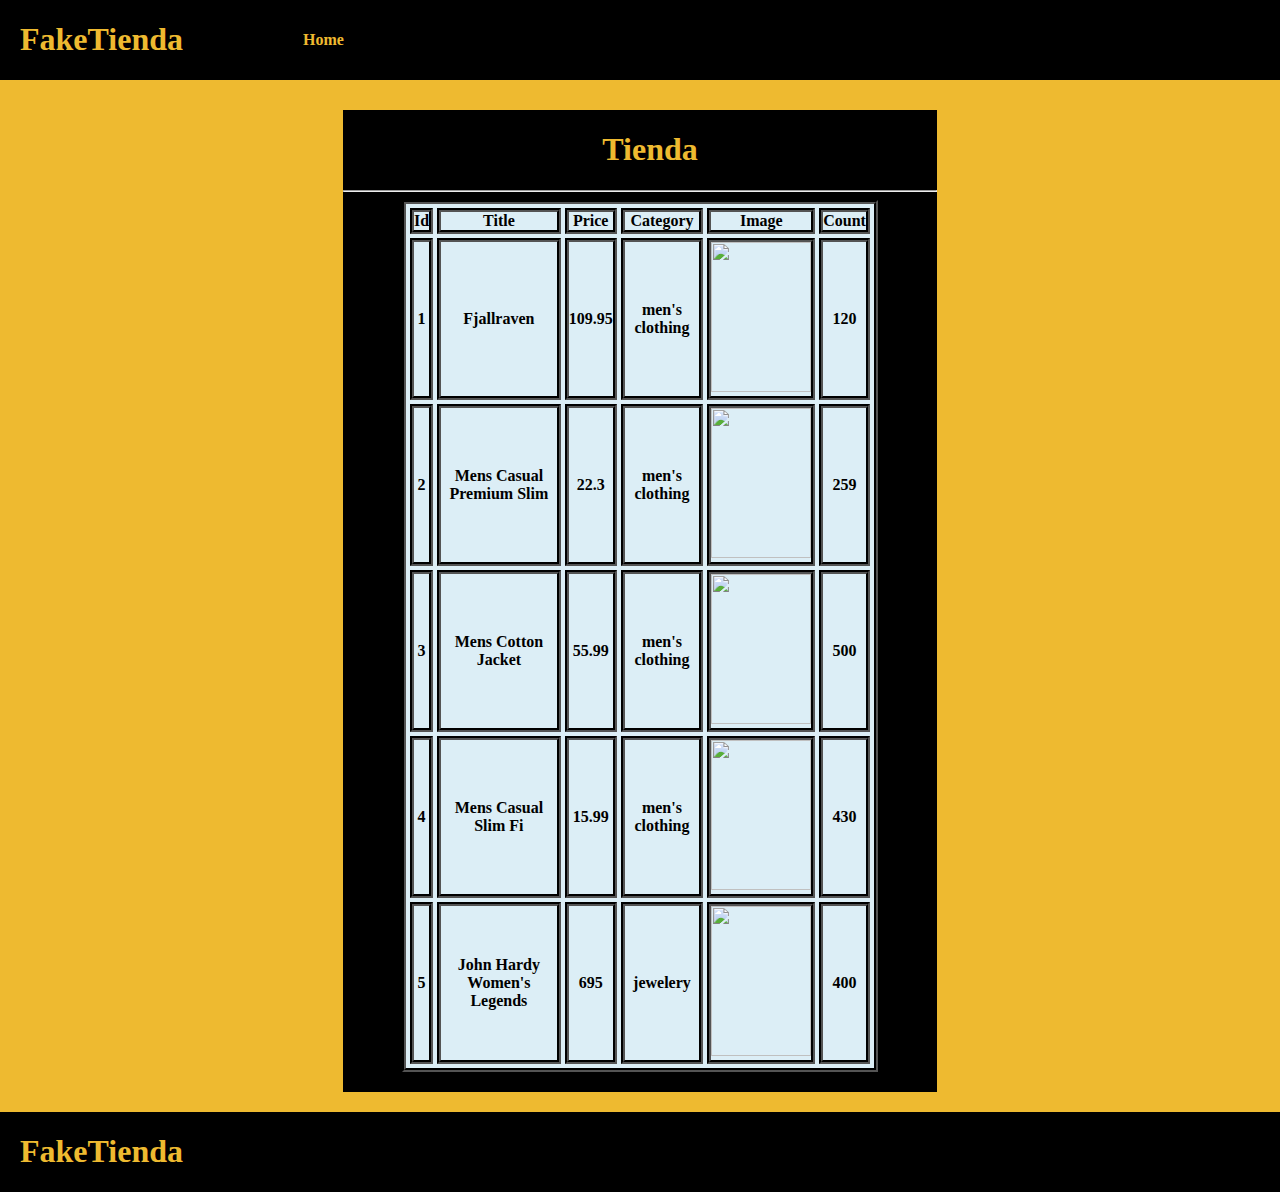
==== 2.Modulo-Html-Css/TallerHtml/FakeTienda/index.html @ 7352d5bf "modificaciones pagina FakeTienda" ====
<!DOCTYPE html>
<html lang="en">
<head>
    <meta charset="UTF-8">
    <meta http-equiv="X-UA-Compatible" content="IE=edge">
    <meta name="viewport" content="width=device-width, initial-scale=1.0">
    <link rel="stylesheet" href="css/style.css">
    <title>Document</title>
</head>
<body>
   <div class="navg-container">
        <header>
            <h1>FakeTienda</h1>
        </header>
        <nav class="nav">
            <ul class="nav_ul">
                <li><a href="../FakeTienda/index.html">Home</a></li>
            </ul>
        </nav>
   </div>
   <main class="main">
    <h1>Tienda</h1>

    <hr>
    <section class="section">
        <div class="section_tabla">
            <div class="section_tabla__fila">
              <div class="section_tabla_fila_celdas">Id</div>
              <div class="section_tabla_fila_celdas">Title</div>
              <div class="section_tabla_fila_celdas">Price</div>
              <div class="section_tabla_fila_celdas">Category</div>
              <div class="section_tabla_fila_celdas">Image</div>
              <div class="section_tabla_fila_celdas">Count</div>
            </div>
            <div class="section_tabla__fila">
              <div class="section_tabla_fila_celdas"> 
                <div class="mod">
                1
              </div>
              </div>
              <div class="section_tabla_fila_celdas">Fjallraven</div>
              <div class="section_tabla_fila_celdas">109.95</div>
              <div class="section_tabla_fila_celdas">men's clothing</div>
              <div class="section_tabla_fila_celdas"><img src="https://fakestoreapi.com/img/81fPKd-2AYL._AC_SL1500_.jpg" alt=""></div>
              <div class="section_tabla_fila_celdas">120</div>
            </div>
            <div class="section_tabla__fila">
              <div class="section_tabla_fila_celdas">2</div>
              <div class="section_tabla_fila_celdas">Mens Casual Premium Slim </div>
              <div class="section_tabla_fila_celdas">22.3</div>
              <div class="section_tabla_fila_celdas">men's clothing</div>
              <div class="section_tabla_fila_celdas"><img src="https://fakestoreapi.com/img/71-3HjGNDUL._AC_SY879._SX._UX._SY._UY_.jpg" alt=""></div>
              <div class="section_tabla_fila_celdas">259</div>
            </div>
            <div class="section_tabla__fila">
                <div class="section_tabla_fila_celdas">3</div>
              <div class="section_tabla_fila_celdas">Mens Cotton Jacket</div>
              <div class="section_tabla_fila_celdas">55.99</div>
              <div class="section_tabla_fila_celdas">men's clothing</div>
              <div class="section_tabla_fila_celdas"><img src="https://fakestoreapi.com/img/71li-ujtlUL._AC_UX679_.jpg" alt=""></div>
              <div class="section_tabla_fila_celdas">500</div>
            </div>
            <div class="section_tabla__fila">
                <div class="section_tabla_fila_celdas">4</div>
                <div class="section_tabla_fila_celdas">Mens Casual Slim Fi</div>
                <div class="section_tabla_fila_celdas">15.99</div>
                <div class="section_tabla_fila_celdas">men's clothing</div>
                <div class="section_tabla_fila_celdas"><img src="https://fakestoreapi.com/img/71YXzeOuslL._AC_UY879_.jpg" alt=""></div>
                <div class="section_tabla_fila_celdas">430</div>
            </div>
            <div class="section_tabla__fila">
                <div class="section_tabla_fila_celdas">5</div>
              <div class="section_tabla_fila_celdas">John Hardy Women's Legends</div>
              <div class="section_tabla_fila_celdas">695</div>
              <div class="section_tabla_fila_celdas">jewelery</div>
              <div class="section_tabla_fila_celdas"><img src="https://fakestoreapi.com/img/71pWzhdJNwL._AC_UL640_QL65_ML3_.jpg" alt=""></div>
              <div class="section_tabla_fila_celdas">400</div>
            </div>
        </div>
    </section>
   </main>
   <footer>
    <h1>FakeTienda</h1>
   </footer>
</body>
</html>
---- 2.Modulo-Html-Css/TallerHtml/FakeTienda/css/style.css ----
html{
    box-sizing: border-box;
}

*,*::before,*::after{
    box-sizing: inherit;
}

:root{
    --primario:black;
    --segundario:#ae0001;
    --terciario:#eeba30;
}

body{padding: 0;
    margin: 0;
    padding: 0;
    display: flex;
    min-height: 100vh;
    flex-wrap: wrap;
    color: var(--terciario);
    font-weight: 700;
    background-color: var(--terciario);
   
}

.navg-container{
    background-color: var(--primario);
    display: flex;
    align-items: center;
    color: var(--terciario);
    margin-bottom: 30px;
    align-self: flex-start;
    width: 100%;
}

.navg-container__header__Logo {
    width: 180px;
    height: 100px;
    padding-left: 30px;
}

.nav{
    margin-left: 80px;
}

.nav_ul{
    display: grid;
    grid-template-columns: 1fr 1fr 1fr;
    column-gap: 3rem;
}

.nav_ul > li{
    list-style: none;
}

.nav_ul> li > a{
    text-decoration: none;
    color: var(--terciario);
}

h1{
   margin-left: 20px;

}

.main{
    background-color:var(--primario);
    margin: 0 auto;
    max-width: 80%;
    display: block;
    align-items: center;
    text-align: center;
    padding-bottom: 20px;
    align-self: center;
}

.main_table , .main_table_filas{
    border: 1px solid black;
}

table{
    margin-left: 25%;
}
article{
    text-align: center;
    
}

p{
    text-align: justify;
    margin:20px 40px
}

img{
    width: 100px;
    height: 150px;
}

@media (min-width: 768px) and (max-width: 1024px) {
    img{
        width: 50px;
        height: 70px;
    }
}
.section{
    display: flex;
    justify-content: center;
}

.section_tabla{
    display: table;
    table-layout:auto;
    color: var(--primario);
    width: 80%;
    border-spacing: 4px;
    align-items: center;
    background-color: #dceef6;
    border: 4px groove var(--primario);
    margin: 0 auto;
}

.section_tabla__fila{
    display: table-row;
}

.section_tabla_fila_celdas{
     display: table-cell;
     vertical-align: middle;
     border: 4px groove var(--primario);
}



footer{
    background-color: var(--primario);
    display: flex;
    align-items: center;
    color: var(--terciario);
    margin-top: 20px;
    align-self: flex-end;
    width: 100%;
    
}





@media (min-width: 481px) and (max-width: 767px)  {
    .main{
        margin: 0 auto 0 auto;
    }

    .section_tabla{
        width: 90%;
        margin: 0 auto;
        font-size: 50%;
        
    }
    .navg-container__header__Logo{
        width: 160px;
    height: 85px;
    }
   
    img{
        width: 50%;
        height: 50%;
        margin: 0 auto;
    }

    .nav{
        margin-left: 8%;
    }

    
    .nav_ul{
        display: grid;
        grid-template-columns: 1fr 1fr 1fr;
        column-gap: 2rem;
        justify-content: center;
    }
}
@media (min-width: 368px) and (max-width: 480px) {
    main{
        margin: 0 auto 0 auto;
    }

    .section_tabla{
        width: 90%;
        margin: 0 auto;
        font-size: 30%;
        
    }
    .navg-container__header__Logo{
        width: 160px;
    height: 85px;
    }
   
    img{
        width: 30%;
        height: 30%;
        margin: 0 auto;
    }
    .navg-container{
        
        display: flex;
        flex-direction: column;
        
}

.nav{
    margin-left: 2%;
}


}
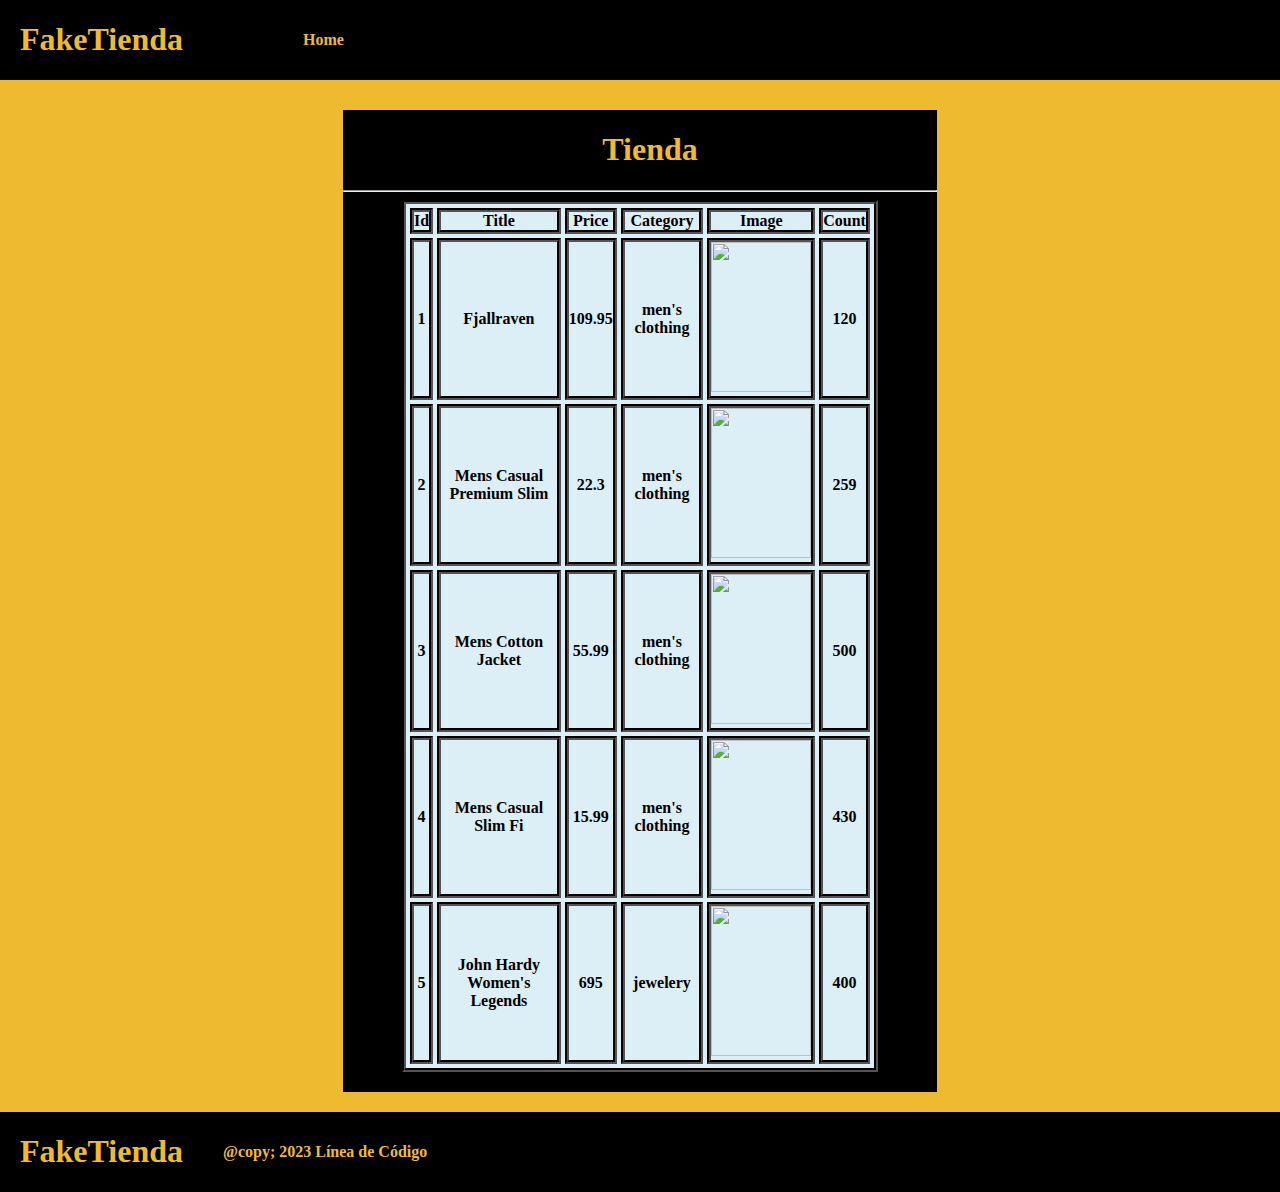
==== commit 26165806: "modificaciones" ====
--- a/2.Modulo-Html-Css/TallerHtml/FakeTienda/index.html
+++ b/2.Modulo-Html-Css/TallerHtml/FakeTienda/index.html
@@ -14,7 +14,7 @@
         </header>
         <nav class="nav">
             <ul class="nav_ul">
-                <li><a href="../FakeTienda/index.html">Home</a></li>
+                <li><a href="../Pagina_Principal/Index.html">Home</a></li>
             </ul>
         </nav>
    </div>
@@ -80,7 +80,8 @@
     </section>
    </main>
    <footer>
-    <h1>FakeTienda</h1>
+      <h1>FakeTienda</h1>
+      <p>@copy; 2023 Línea de Código</p>
    </footer>
 </body>
 </html>--- a/2.Modulo-Html-Css/TallerHtml/FakeTienda/css/style.css
+++ b/2.Modulo-Html-Css/TallerHtml/FakeTienda/css/style.css
@@ -63,6 +63,13 @@
    margin-left: 20px;
 
 }
+
+.map{
+    width: 800px;
+    height: 450px;
+}
+
+
 
 .main{
     background-color:var(--primario);
@@ -180,6 +187,11 @@
         column-gap: 2rem;
         justify-content: center;
     }
+
+    .container-map{
+        width: 100%;
+        
+    }
 }
 @media (min-width: 368px) and (max-width: 480px) {
     main{
